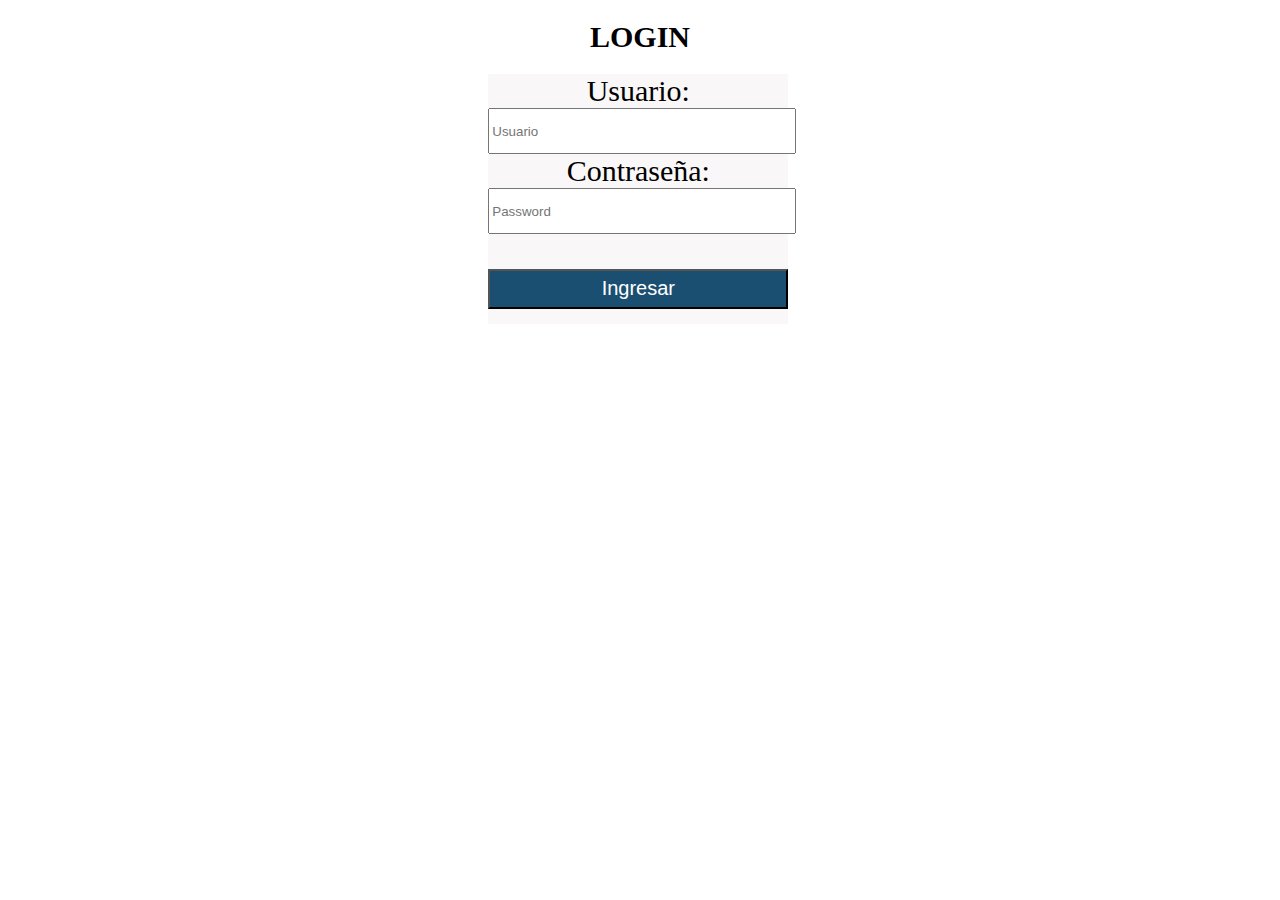
==== html/index.html @ 96709aa7 "agregado diseño del login" ====
<!DOCTYPE html>
<html lang="es">
<head>
    <meta charset="UTF-8">
    <meta http-equiv="X-UA-Compatible" content="IE=edge">
    <meta name="viewport" content="width=device-width, initial-scale=1.0">
    <title>Practica</title>
    <link href="../Css/login.css"  rel="stylesheet" />
</head>
<body>
    <header>
        <h1>LOGIN</h1>
    </header>
    <div class="form">
        <form>
            Usuario:
            <br>
            <input type="text" name="nombre" placeholder="Usuario"/>
            <br>
            Contraseña:
            <br>
            <input type="password" name="password" placeholder="Password"/>
            <br>
            <br> 
            <input type="submit" onclick="" value="Ingresar" />
        </form>
    </div>
</body>
</html>
---- Css/login.css ----
body{
    text-align: center;
}
h1{
    font-size:30px;
}
.form{
    font-size: 30px;
    height: 250px;
    width: 300px;
    background: #f9f7f7;
    text-align: center;
    margin-left: 38%;
    
}
.form form{
    text-align: center;
    
}
.form input{
    width: 100%;
    width: 300px;
    height: 40px;
}
.form input[type="submit"]{
    background: #1b4f72;
    cursor: pointer;
    color: white;
    font-size: 20px;

}

.form input[type="submit"]:hover{
    background-color:#3498db;
}
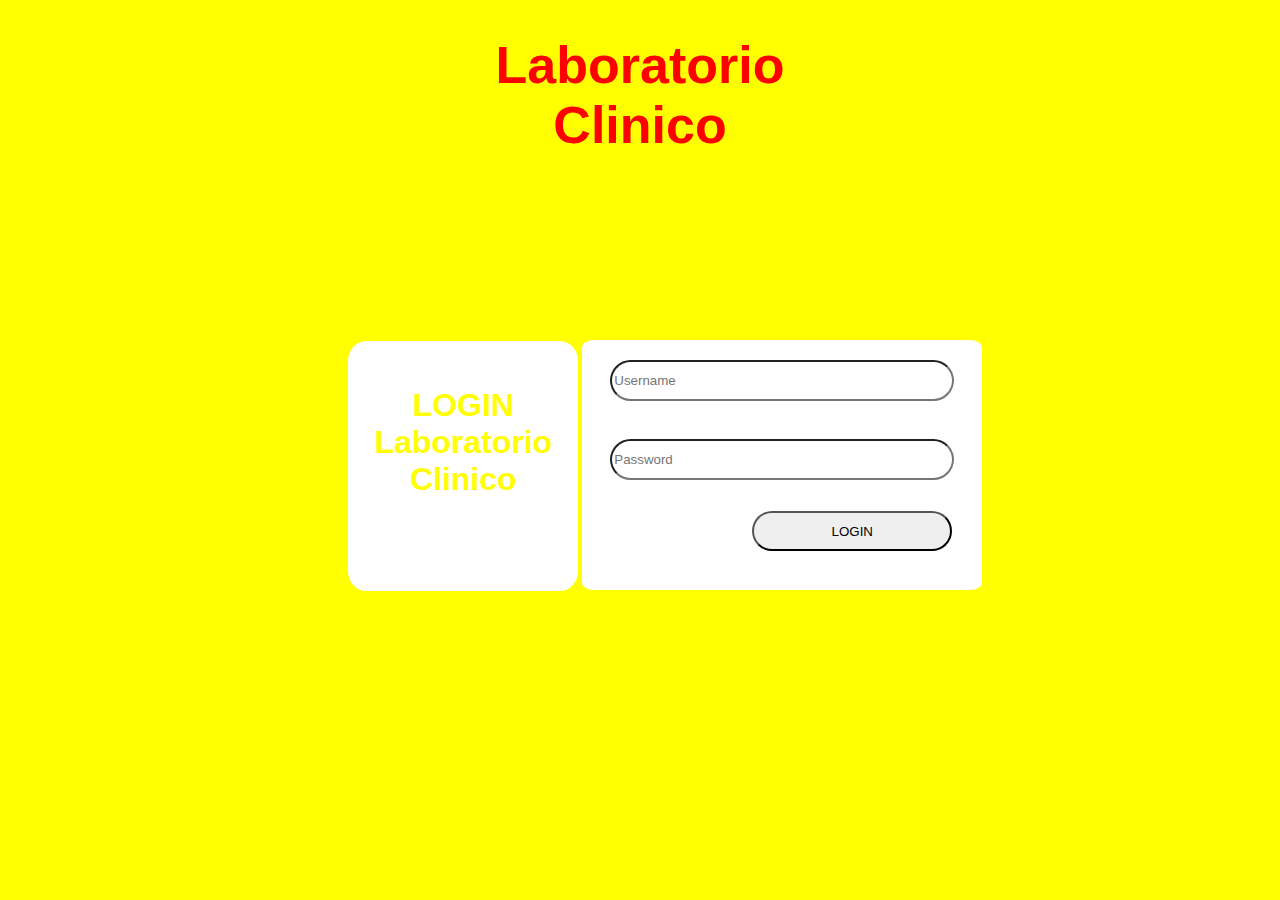
==== commit b7db69f0: "Modificacion login" ====
--- a/html/index.html
+++ b/html/index.html
@@ -4,26 +4,34 @@
     <meta charset="UTF-8">
     <meta http-equiv="X-UA-Compatible" content="IE=edge">
     <meta name="viewport" content="width=device-width, initial-scale=1.0">
-    <title>Practica</title>
-    <link href="../Css/login.css"  rel="stylesheet" />
+    <title>Login</title>
+    <link href="../Css/login.css" rel="stylesheet"/>
 </head>
 <body>
     <header>
-        <h1>LOGIN</h1>
+        <h1>Laboratorio
+            <br>
+        Clinico
+        </h1>
+        
     </header>
-    <div class="form">
-        <form>
-            Usuario:
-            <br>
-            <input type="text" name="nombre" placeholder="Usuario"/>
-            <br>
-            Contraseña:
-            <br>
-            <input type="password" name="password" placeholder="Password"/>
-            <br>
-            <br> 
-            <input type="submit" onclick="" value="Ingresar" />
-        </form>
-    </div>
+ <div class="titulo">
+    <h1>LOGIN
+        Laboratorio
+        Clinico
+    </h1>
+ </div>
+ <div>
+    <form class="form">
+        <input type="text" id="user" placeholder="Username"/>
+        <br>
+        <br>
+        <input type="password" id="password" placeholder="Password"/>
+        <br>
+        <br>
+        <button onclick="login()">LOGIN</button>
+    </form>
+ </div>
+ <script src="../js/login.js"></script>
 </body>
 </html>--- a/Css/login.css
+++ b/Css/login.css
@@ -1,35 +1,54 @@
+
 body{
     text-align: center;
+    background: yellow;
 }
-h1{
-    font-size:30px;
+div{
+    display: inline-block;
+    margin-top: 4%;
+    height: 250px;  
+}
+header{
+    font-family: 'Gill Sans', 'Gill Sans MT', Calibri, 'Trebuchet MS', sans-serif;
+    color: red;
+    font-size: 26px;
+    margin-top: 30px;  
+}
+
+.titulo{
+    background:white;
+    color: yellow;
+    width: 230px;
+    margin-left: 4%;
+    border-radius: 8%;
+    font-size: 16px;
+    font-family: 'Gill Sans', 'Gill Sans MT', Calibri, 'Trebuchet MS', sans-serif;
+}
+.titulo h1{
+    text-align: center;
+    padding-top: 25px;
 }
 .form{
-    font-size: 30px;
-    height: 250px;
-    width: 300px;
-    background: #f9f7f7;
-    text-align: center;
-    margin-left: 38%;
-    
-}
-.form form{
-    text-align: center;
-    
-}
-.form input{
-    width: 100%;
-    width: 300px;
-    height: 40px;
-}
-.form input[type="submit"]{
-    background: #1b4f72;
-    cursor: pointer;
-    color: white;
-    font-size: 20px;
-
+    border-radius: 3%;
+    float: right;
+    background: white;
+    margin-top: 100px;
+    margin-left: 25%;
+    width: 400px;
+    height: 100%;
 }
 
-.form input[type="submit"]:hover{
-    background-color:#3498db;
-}+.form input{
+    border-radius: 40px;
+    margin-top: 20px;
+    height: 35px;
+    width: 84%;
+}
+.form button{
+    border-radius: 40px;
+    width: 200px;
+    height: 40px;
+    margin-top: 13px;
+    margin-left: 140px;
+    cursor: pointer;
+}
